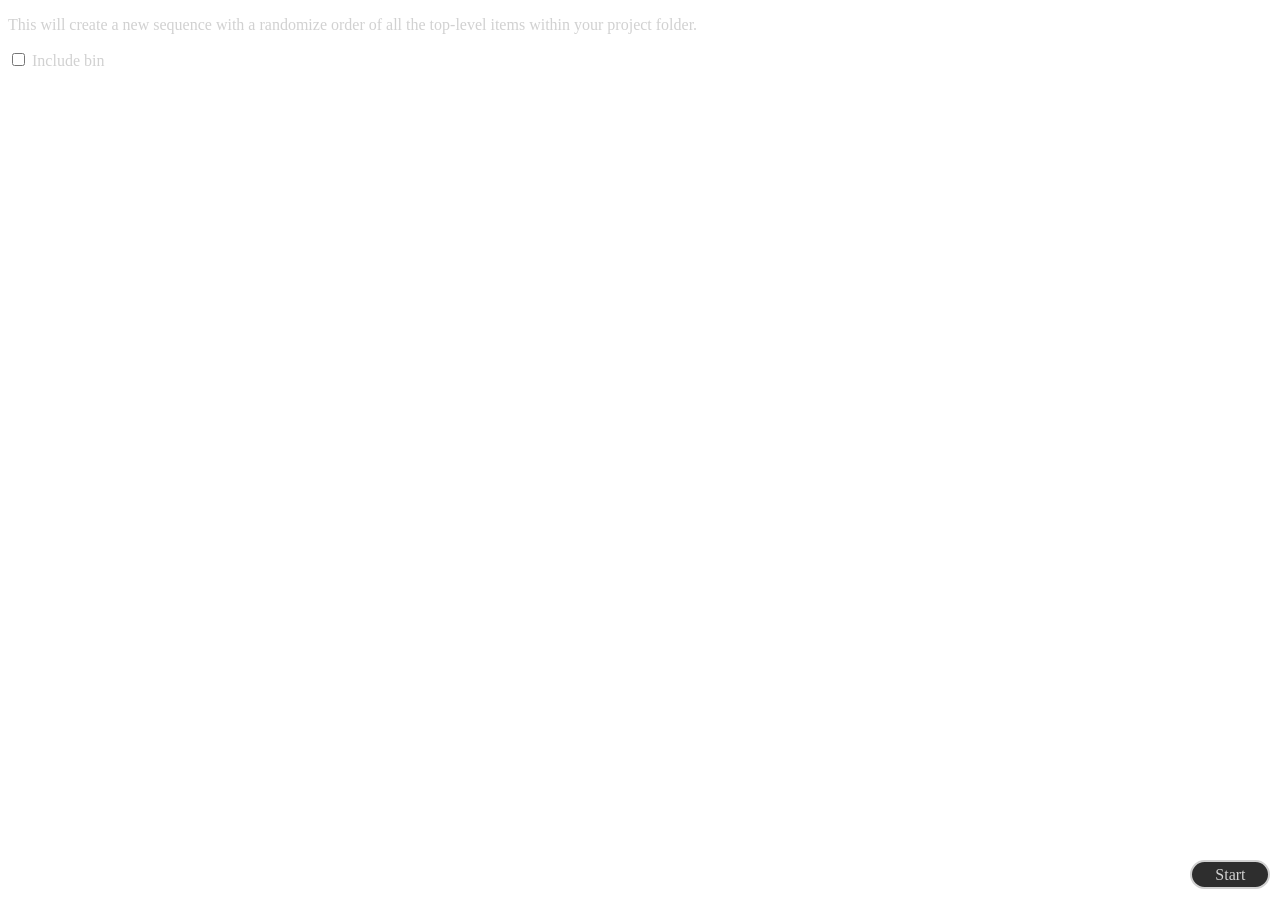
==== html/selectAll.html @ 62ea09f5 "initial commit" ====
<!DOCTYPE html>
<html>
	<head>
		<meta http-equiv="cache-control" content="no-store" />
		<meta name="viewport" content="width=device-width, initial-scale=1" />
		<link rel="stylesheet" href="../index.css" />
	</head>
	<body>
		<div>
			<p>
				This will create a new sequence with a randomize order of all
				the top-level items within your project folder.
			</p>
		</div>
		<div>
			<input
				type="checkbox"
				id="include-bin"
				name="all-parameters"
				value="Include bin"
			/>
			<label for="include-bin">Include bin</label>
		</div>
		<div class="big">
			<button
				onclick="selectAllItems()"
				id="all-start-button"
				class="start-btn"
			>
				Start
			</button>
		</div>
		<script type="text/javascript" src="../js/libs/CSInterface.js"></script>
		<script type="text/javascript" src="../js/index.js"></script>
	</body>
</html>
---- index.css ----
* {
	font-family: "Adobe Clean";
	color: #d1d1d1;
	font-size: 1rem;
}
/* 
html,
body {
	height: 100%;
} */

fieldset {
	border-width: 0.2rem;
	border-color: #ffffff;
	border-style: solid;
	border-radius: 0.5rem;
}

label {
	font-size: 1rem;
}

button {
	background-color: #2e2e2e;
	color: #d1d1d1;
	border-width: 0.15rem;
	border-color: #d1d1d1;
	border-style: solid;
	border-radius: 100rem;
	padding: 0.2rem;
	text-align: center;
	margin: 0.3rem;
	max-width: 40rem;
	width: 100%;
	display: block;
}

button:hover {
	background-color: #212121;
}

button.active.focus,
button.active:focus,
button.focus,
button:active.focus,
button:active:focus,
button:focus {
	outline: none;
	box-shadow: none;
}

/* div.big {
	height: 100%;
	position: relative;
} */

button.refresh-btn {
	position: absolute;
	width: 5rem;
	bottom: 0.4rem;
	max-width: 7rem;
	right: 5.7rem;
}

button.start-btn {
	position: absolute;
	width: 5rem;
	bottom: 0.4rem;
	right: 0.3rem;
	max-width: 7rem;
}

.flex {
	display: flex;
	justify-content: center;
	align-items: center;
	flex-direction: column;
}

#app::-webkit-scrollbar {
	display: block;
}
body::-webkit-scrollbar {
	width: 0px;
}
::-webkit-scrollbar {
	background-color: var(--color-scrollbar);
	width: var(--width-scrollbar-track);
}
::-webkit-scrollbar-thumb {
	width: var(--width-scrollbar-track);
	background: var(--color-scrollbar-thumb);
	border-radius: var(--radius-scrollbar-thumb);
}
::-webkit-scrollbar-thumb:hover {
	background: var(--color-scrollbar-thumb-hover);
}
::-webkit-scrollbar-resizer {
	display: none;
	width: 0px;
	background-color: transparent;
}
::-webkit-scrollbar-button {
	height: 0px;
}
::-webkit-scrollbar-corner {
	display: none;
}
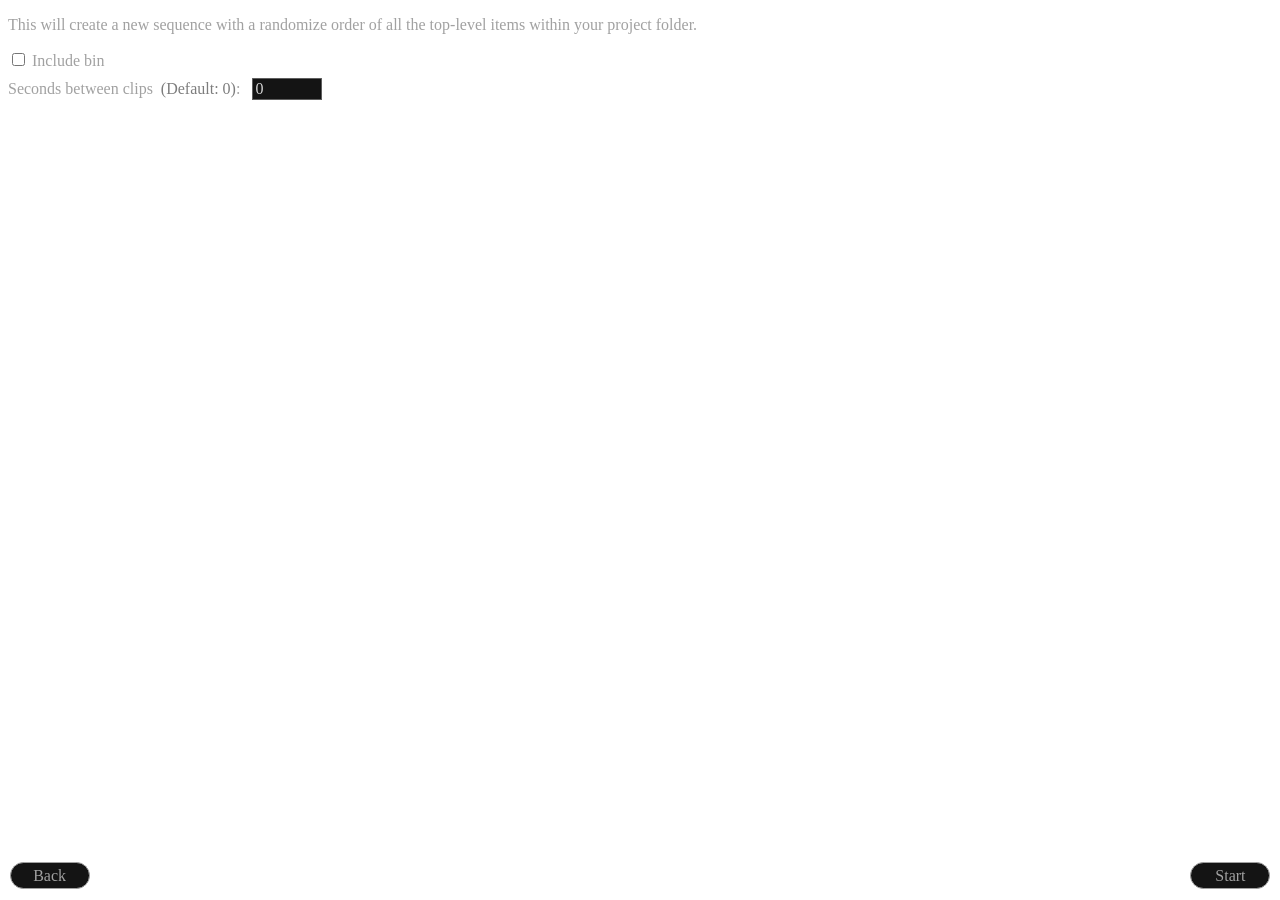
==== commit e5825110: "Finished bin" ====
--- a/html/selectAll.html
+++ b/html/selectAll.html
@@ -21,6 +21,22 @@
 			/>
 			<label for="include-bin">Include bin</label>
 		</div>
+		<div>
+			<label for="gap-all">
+				Seconds between clips
+				<span class="extra">&nbsp;(Default: 0)</span>:
+			</label>
+			<input type="number" id="gap-all" name="all-parameters" value="0" />
+		</div>
+		<div>
+			<button
+				onclick="window.location.href='../index.html'"
+				id="all-back-button"
+				class="back-btn"
+			>
+				Back
+			</button>
+		</div>
 		<div class="big">
 			<button
 				onclick="selectAllItems()"
--- a/index.css
+++ b/index.css
@@ -1,6 +1,6 @@
 * {
 	font-family: "Adobe Clean";
-	color: #d1d1d1;
+	color: #a1a1a1;
 	font-size: 1rem;
 }
 /* 
@@ -11,7 +11,7 @@
 
 fieldset {
 	border-width: 0.2rem;
-	border-color: #ffffff;
+	border-color: #a1a1a1;
 	border-style: solid;
 	border-radius: 0.5rem;
 }
@@ -21,10 +21,10 @@
 }
 
 button {
-	background-color: #2e2e2e;
-	color: #d1d1d1;
-	border-width: 0.15rem;
-	border-color: #d1d1d1;
+	background-color: #141414;
+	color: #a1a1a1;
+	border-width: 0.1rem;
+	border-color: #a1a1a1;
 	border-style: solid;
 	border-radius: 100rem;
 	padding: 0.2rem;
@@ -36,7 +36,7 @@
 }
 
 button:hover {
-	background-color: #212121;
+	background-color: #020202;
 }
 
 button.active.focus,
@@ -47,6 +47,8 @@
 button:focus {
 	outline: none;
 	box-shadow: none;
+	background-color: #d4d4d4;
+	color: #141414;
 }
 
 /* div.big {
@@ -69,6 +71,45 @@
 	right: 0.3rem;
 	max-width: 7rem;
 }
+
+button.back-btn {
+	position: absolute;
+	width: 5rem;
+	bottom: 0.4rem;
+	left: 0.3rem;
+	max-width: 7rem;
+}
+
+input[type="number"]::-webkit-inner-spin-button {
+	-webkit-appearance: none;
+}
+
+input[type="number"] {
+	width: 4rem;
+	color: #d4d4d4;
+	background-color: #141414;
+	box-shadow: none;
+	border-width: 0.05rem;
+	border-color: rgba(94, 94, 94, 10);
+	border-style: solid;
+	border-radius: 0.5px;
+	margin-top: 0.5rem;
+	margin-left: 0.5rem;
+}
+input[type="number"]:focus {
+	outline-color: #4fb6ff;
+	outline-width: 0.5rem;
+	background-color: #ffffff;
+	color: #0f0f0f;
+}
+
+span.extra {
+	color: #7d7d7d;
+}
+
+/* ------------------------------------------------------------------------- */
+
+/* ------------------------------------------------------------------------- */
 
 .flex {
 	display: flex;
